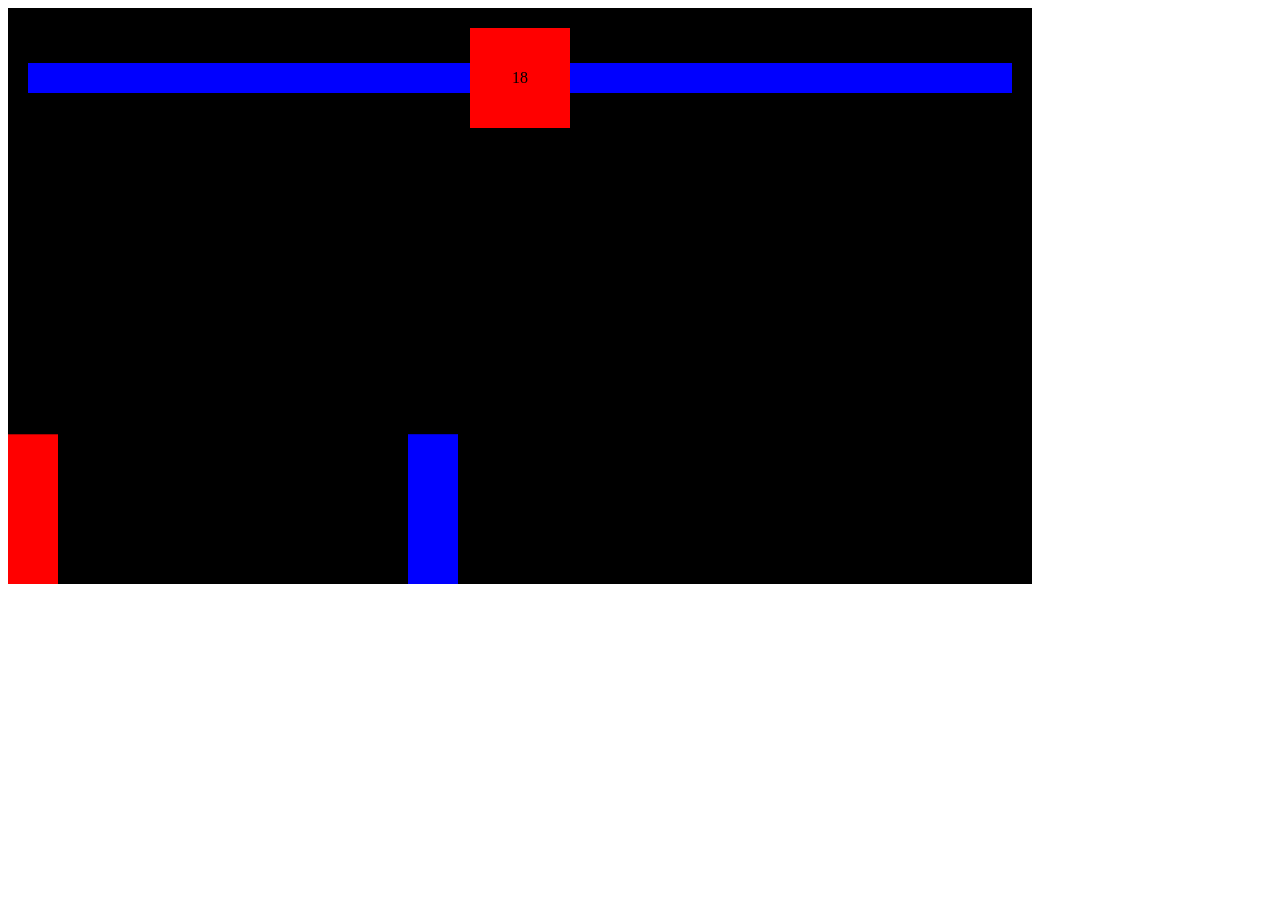
==== index.html @ 082b0247 "JUEGO EN FASE BETA" ====
<head>
    <style>
        * {
            box-sizing: border-box;
        }
    </style>
</head>
<body>
    <!-- red container div -->
    <div style="position: relative; display: inline-block">
        <!-- smaller red container div -->
        <div 
        style="
        position: absolute;
        display: flex;
        width: 100%;
        align-items: center;
        padding: 20px;
      "
      >
            <!-- player health -->
            <div style="position: relative; height: 30px; width: 100%;display: flex;justify-content: flex-end;">
                <div style="background-color: yellow; height: 30px; width: 100%;"></div>
                <div id="playerHealth" style="
                        position: absolute;
                        background: blue;
                        top: 0;
                        right: 0;
                        bottom: 0;
                        width:100% ;
                      "></div>
            </div>
            <!-- timer -->
            <div 
            id="timer"
            style="
          background-color: red;
          width: 100px;
          height: 100px;
          flex-shrink: 0;
          display: flex;
          align-items: center;
          justify-content: center;
        "
        >
            10
            </div>
            <!-- enemy health -->
            <div style="position: relative; height: 30px; width: 100%">
                <div style="background-color: yellow; height: 30px"></div>
                <div
                id="enemyHealth"
                style="
            position: absolute;
            background: blue;
            top: 0;
            right: 0;
            bottom: 0;
            left: 0;
          "
          ></div>
            </div>
        <div></div>
        </div>
        <div id="displayText"
         style="position: absolute;
        color: white;
        align-items: center;justify-content: center;
        top:0;
        right: 0;
        bottom:0;
        left: 0;
        display: none;"
        >EMPATE</div>
        <canvas></canvas>
    </div>
    <script src="juego151.js"></script>
</body>
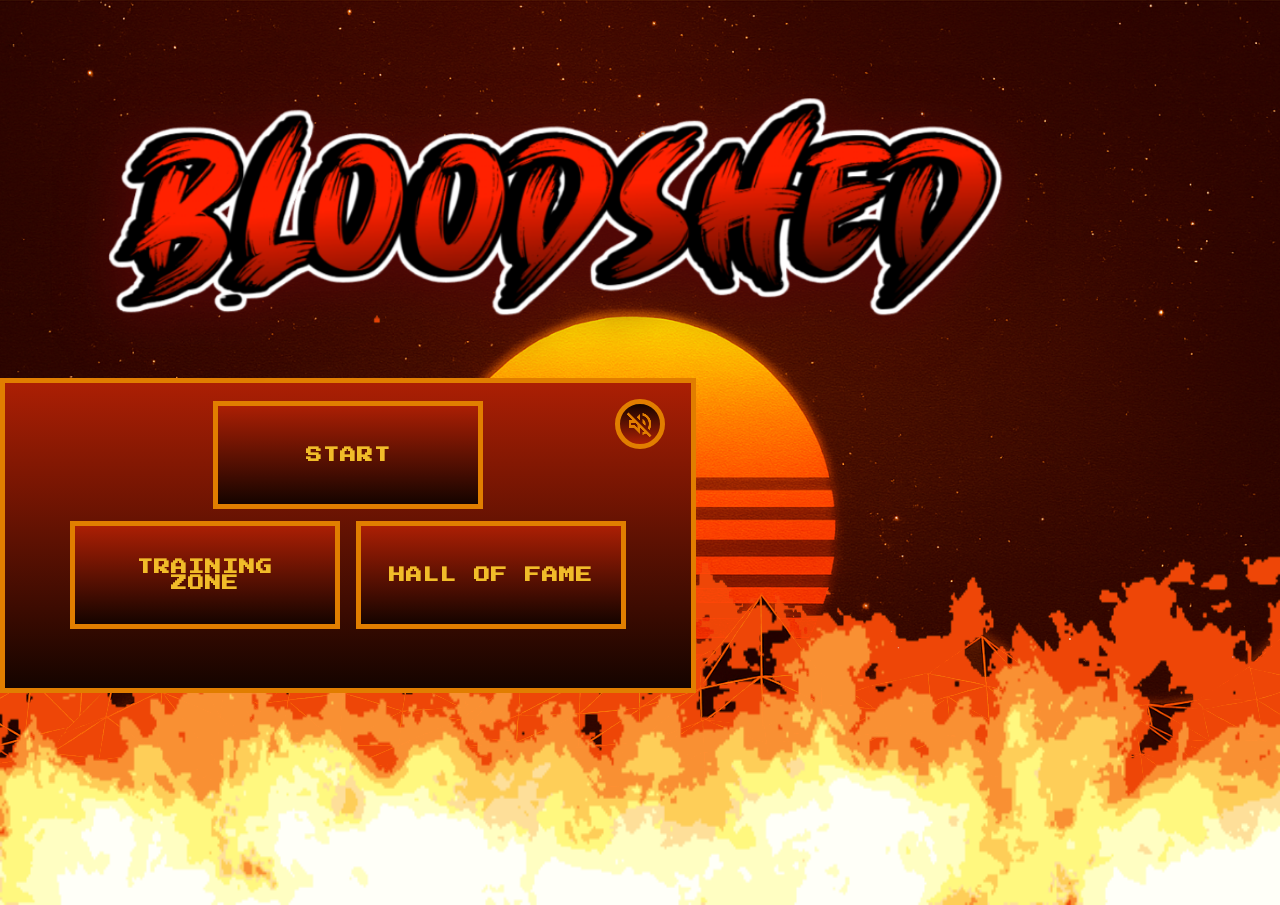
==== commit c8c95ad1: "COMMIT 22/01/25 16:49" ====
--- a/index.html
+++ b/index.html
@@ -1,78 +1,45 @@
+<!DOCTYPE html>
+<html lang="en">
+
 <head>
-    <style>
-        * {
-            box-sizing: border-box;
-        }
-    </style>
+    <meta charset="UTF-8" />
+    <meta name="viewport" content="width=device-width, initial-scale=1.0" />
+    <title>Background Image with GIF</title>
+    <link rel="stylesheet" href="./style.css">
+
 </head>
-<body>
-    <!-- red container div -->
-    <div style="position: relative; display: inline-block">
-        <!-- smaller red container div -->
-        <div 
-        style="
-        position: absolute;
-        display: flex;
-        width: 100%;
-        align-items: center;
-        padding: 20px;
-      "
-      >
-            <!-- player health -->
-            <div style="position: relative; height: 30px; width: 100%;display: flex;justify-content: flex-end;">
-                <div style="background-color: yellow; height: 30px; width: 100%;"></div>
-                <div id="playerHealth" style="
-                        position: absolute;
-                        background: blue;
-                        top: 0;
-                        right: 0;
-                        bottom: 0;
-                        width:100% ;
-                      "></div>
+
+<body class="index">
+    <div class="homePage-container">
+        <img src="./assets/projectImages/bloodshedLogo.png" class="logo" />
+        <img src="./assets/gifs/flames.gif" alt="GIF on top" class="flames" style="mix-blend-mode: lighten;" />
+
+        <div class="menuOptions">
+            <a href="./core.html" class="menuButton">START</a>
+
+            <button class="muteButton">
+                <img src="./assets/projectImages/muteIcon.png" alt="">
+            </button>
+
+            <!-- <button class="unmuteButton muteButtonsHover">
+                <img src="./assets/projectImages/unmuteIcon.png" alt="">
+            </button> -->
+
+            <div class="trainingHallFameButtonDiv">
+                <a href="./trainingZone.html" class="menuButton">TRAINING ZONE</a>
+
+
+                <a href="hallFame.html" class="menuButton">HALL OF FAME</a>
             </div>
-            <!-- timer -->
-            <div 
-            id="timer"
-            style="
-          background-color: red;
-          width: 100px;
-          height: 100px;
-          flex-shrink: 0;
-          display: flex;
-          align-items: center;
-          justify-content: center;
-        "
-        >
-            10
+            <div id="textoMovimiento">
+                <p>Insert coin to start
+                    &nbsp;&nbsp;&nbsp;&nbsp;&nbsp;&nbsp;&nbsp;&nbsp;&nbsp;&nbsp;&nbsp;&nbsp;&nbsp;&nbsp;&nbsp;&nbsp;&nbsp;&nbsp;&nbsp;&nbsp;&nbsp;
+                    Not sure yet? Go to training zone</p>
             </div>
-            <!-- enemy health -->
-            <div style="position: relative; height: 30px; width: 100%">
-                <div style="background-color: yellow; height: 30px"></div>
-                <div
-                id="enemyHealth"
-                style="
-            position: absolute;
-            background: blue;
-            top: 0;
-            right: 0;
-            bottom: 0;
-            left: 0;
-          "
-          ></div>
-            </div>
-        <div></div>
         </div>
-        <div id="displayText"
-         style="position: absolute;
-        color: white;
-        align-items: center;justify-content: center;
-        top:0;
-        right: 0;
-        bottom:0;
-        left: 0;
-        display: none;"
-        >EMPATE</div>
-        <canvas></canvas>
+
+
     </div>
-    <script src="juego151.js"></script>
-</body>+</body>
+
+</html>
--- a/style.css
+++ b/style.css
@@ -0,0 +1,507 @@
+@import url('https://fonts.googleapis.com/css2?family=Press+Start+2P&display=swap');
+
+* {
+    box-sizing: border-box;
+    padding: 0;
+    margin: 0;
+}
+
+:root {
+    --brown: #5E1800;
+    --red: #AB1F04;
+    --yellow: #F1BC29;
+    --darkYellow: #E17E00;
+    --darkBrown: #150400;
+}
+
+/*INDEX.HTML styles ///////////////////////////////////////////////////////////////////////////////////////////////////*/
+body {
+    font-family: "Press Start 2P", monospace;
+}
+
+
+body.index {
+
+    overflow-y: hidden;
+    overflow-x: hidden;
+
+    display: flex;
+    flex-direction: column;
+    margin: 0;
+    padding: 0;
+    background-image: url(./assets/background/menuBackground.png);
+    /* Replace with your background image */
+    background-size: cover;
+    background-position: center;
+    background-repeat: no-repeat;
+    height: 100dvh;
+    width: 100dvw;
+
+    justify-content: center;
+    align-items: center;
+}
+
+.homePage-container {
+    position: relative;
+    width: 100dvw;
+    height: 100dvh;
+
+}
+
+.homePage-container .logo {
+    display: flex;
+    flex-direction: row;
+    justify-self: center;
+    align-self: center;
+
+    max-width: 100%;
+    height: clamp(25dvh, 48dvh, 50dvh);
+    margin-top: 0;
+    z-index: 10;
+    position: relative;
+}
+
+
+.homePage-container .flames {
+    display: flex;
+    position: absolute;
+    flex-direction: column;
+    width: 100dvw;
+    height: 100dvh;
+    bottom: -5px;
+    mix-blend-mode: lighten;
+}
+
+.menuOptions {
+    position: absolute;
+    display: flex;
+    justify-self: center;
+    padding: 2dvh;
+
+    flex-direction: column;
+    justify-content: center;
+    align-items: center;
+    gap: clamp(6px, 12px, 16px);
+
+    border: 5px solid var(--darkYellow);
+    background-image: linear-gradient(var(--red), var(--darkBrown));
+    margin-top: -6dvh;
+    font-family: "Press Start 2P", monospace;
+}
+
+.muteButton,
+.unmuteButton {
+    display: flex;
+    position: absolute;
+    right: clamp(0.5rem, 1.6rem, 2rem);
+    top: clamp(0.5rem, 1rem, 2rem);
+
+    width: clamp(35px, 50px, 60px);
+    height: clamp(35px, 50px, 60px);
+
+    justify-content: center;
+    align-items: center;
+    padding: clamp(6px, 10px, 14px);
+    border-radius: 50%;
+    font-weight: bolder;
+    color: var(--yellow);
+    border: 5px solid var(--darkYellow);
+    cursor: pointer;
+}
+
+.muteButton {
+    background: linear-gradient(var(--darkBrown), var(--red));
+}
+
+.unmuteButton {
+    background: linear-gradient(var(--red), var(--darkBrown));
+}
+
+.muteButton:hover,
+.unmuteButton:hover {
+    transform: scale(1.05);
+    background-color: var(--red);
+    color: var(--yellow);
+}
+
+.trainingHallFameButtonDiv {
+    display: flex;
+    gap: 1rem;
+}
+
+
+.menuOptions .menuButton {
+    display: flex;
+    justify-content: center;
+    align-items: center;
+    text-align: center;
+    letter-spacing: 1px;
+
+    height: clamp(10dvh, 12dvh, 12dvh);
+    width: clamp(20dvh, 30dvh, 35dvh);
+
+    padding: min(2rem, 5%);
+    font-weight: bolder;
+    color: var(--yellow);
+    background: linear-gradient(var(--red), var(--darkBrown));
+    border: 5px solid var(--darkYellow);
+    font-family: "Press Start 2P", monospace;
+    cursor: pointer;
+    text-decoration: none;
+
+}
+
+
+.menuOptions .menuButton:hover {
+    transform: scale(1.05);
+    border: 5px solid var(--yellow);
+    background-color: linear-gradient(var(--darkYellow), var(--red));
+    background-color: var(--red);
+    color: var(--yellow);
+}
+
+
+
+#textoMovimiento {
+    width: clamp(250px, 65dvw, 650px);
+    overflow: hidden;
+    white-space: nowrap;
+    position: relative;
+
+    margin-top: 10px;
+    font-size: clamp(10px, 1.2rem, 1.6rem);
+    font-weight: bolder;
+}
+
+#textoMovimiento p {
+    display: inline-block;
+    padding-left: 100%;
+    animation: scrollText 12s linear infinite;
+    text-shadow: 2px 2px var(--darkBrown);
+    color: var(--yellow);
+}
+
+
+@keyframes scrollText {
+    0% {
+        transform: translateX(0);
+    }
+
+    100% {
+        transform: translateX(-100%);
+    }
+}
+
+
+@media (max-width: 480px) {
+    .menuOptions {
+        width: 95dvw;
+    }
+
+    .trainingHallFameButtonDiv {
+        flex-direction: column;
+        gap: 0.5rem;
+    }
+
+    .homePage-container .logo {
+        width: 100dvw;
+        height: 50dvh;
+    }
+
+
+    .muteButton,
+    .unmuteButton {
+        right: 3px;
+        top: 3px;
+        scale: 0.8rem;
+    }
+
+}
+
+/*TRAININGZONE.HTML styles ///////////////////////////////////////////////////////////////////////////////////////////////////*/
+
+ body.trainingZone {
+     position: relative;
+     overflow-y: hidden;
+     overflow-x: hidden;
+ 
+     display: flex;
+     flex-direction: column;
+     margin: 0;
+     padding: 0;
+     height: 100dvh;
+     width: 100dvw;
+ 
+     justify-content: center;
+     align-items: center;
+ }
+ 
+ .trainingZoneBackground
+ {
+     height: 100dvh;
+     width: 100dvw;
+ }
+ 
+ .trainingCharacterSpace,
+ .playerCharacterSpace {
+     position: absolute;
+ 
+     height: clamp(40dvh, 60dvh, 70dvh);
+     display: flex;
+     align-items: center;
+ }
+ 
+ 
+ .trainingCharacterSpace {
+     right: clamp(5dvw, 10dvw, 15dvw);
+     bottom: clamp(3dvh, 5dvh, 8dvh);
+     width: clamp(20dvw, 25dvw, 35dvw);
+     justify-content: flex-end;
+ }
+ 
+ .playerCharacterSpace {
+     left: clamp(5dvw, 10dvw, 15dvw);
+     bottom: clamp(3dvh, 5dvh, 8dvh);
+     width: clamp(35dvw, 45dvw, 55dvw);
+     justify-content: flex-start;
+ }
+ 
+ .roshiSprite {
+     position: absolute;
+     bottom: 0;
+     height: clamp(25dvh, 40dvh, 50dvh);
+ }
+ 
+ .dungeonFighterSprite {
+     position: absolute;
+     bottom: 0;
+     height: clamp(35dvh, 55dvh, 60dvh);
+ }
+ 
+ .dungeonFighterSprite:nth-child(2) {
+     left: clamp(-18dvw, -10dvw, -20dvw);
+ }
+ 
+ .speechBubble {
+     position: absolute;
+     height: clamp(15dvh, 20dvh, 25dvh);
+ 
+     bottom: clamp(20dvh, 30dvh, 35dvh);
+     left: clamp(5%, 10%, 15%);
+     transform: translateX(-20%);
+ }
+ 
+ 
+ @media (max-width: 768px) {
+ 
+     .trainingCharacterSpace,
+     .playerCharacterSpace {
+         height: clamp(30dvh, 45dvh, 50dvh);
+     }
+ 
+     .trainingCharacterSpace {
+         width: 40dvw;
+         right: 5dvw;
+     }
+ 
+     .playerCharacterSpace {
+         width: 45dvw;
+         left: 5dvw;
+     }
+ 
+     .speechBubble {
+         bottom: 22dvh;
+         left: 10%;
+         height: 16dvh;
+         transform: translateX(-15%);
+     }
+ 
+     .roshiSprite {
+         height: 30dvh;
+     }
+ 
+     .dungeonFighterSprite {
+         height: 40dvh;
+     }
+ }
+ 
+ @media (max-width: 480px) {
+
+    .trainingZoneBackground {
+        /* height: 100dvh;
+        width: 100dvw; */
+        object-fit: cover;
+    }
+
+    .trainingCharacterSpace,
+    .playerCharacterSpace {
+        height: 25dvh;
+    }
+
+    .trainingCharacterSpace {
+        width: 35dvw;
+        right: -10dvw;  
+    }
+
+    .playerCharacterSpace {
+        width: 40dvw;
+        left: -14dvw;
+        bottom: -2dvw;    
+    }
+
+    .speechBubble {
+        bottom: 18dvh;
+        left: -90%;    
+        height: 14dvh;
+        transform: translateX(-10%);
+    }
+
+    .roshiSprite {
+        height: 25dvh;
+    }
+
+    .dungeonFighterSprite {
+        height: 35dvh;
+    }
+}
+ 
+
+/*HALLFAME.HTML styles ///////////////////////////////////////////////////////////////////////////////////////////////////*/
+/*YA eS RESPONSIVE, NO AÑADIR @MEDIAS*/
+body.hallFame {
+    overflow: hidden;
+
+    display: flex;
+    flex-direction: column;
+    margin: 0;
+    padding: 0;
+    height: 100svh;
+    width: 100svw;
+
+    justify-content: center;
+    align-items: center;
+}
+
+.hallFameBackground {
+    height: 100%;
+    width: 100%;
+}
+
+
+
+/*GAME.HTML styles*/
+body.gameGround {
+    overflow-y: hidden;
+    overflow-x: hidden;
+
+    display: flex;
+    flex-direction: column;
+    margin: 0;
+    padding: 0;
+    height: 100dvh;
+    width: 100dvw;
+
+    justify-content: center;
+    align-items: center;
+}
+
+.gameBackground {
+    height: 100%;
+    width: 100%;
+}
+
+.gameRecord {
+    position: absolute;
+    top: 2dvh;
+    left: 50%;
+    transform: translateX(-50%);
+    display: flex;
+    justify-content: center;
+    align-items: center;
+    z-index: 100;
+    width: 95vw;
+    gap: px;
+    height: clamp(10px, 1   5dvh, 40dvh);
+}
+
+.gameGround .playerCharacterSpace   
+{
+    display: flex;
+    flex-direction: column;
+    position: relative;
+    z-index: 10;
+    width: 100dvw;
+
+    height: auto;
+
+}
+
+.gameGround .playerCharacterSpace .dungeonFighterSprite:first-child
+{
+    margin-left: -40vw;
+    filter: drop-shadow(0px 0 25px var(--yellow));
+
+}
+
+.gameGround .playerCharacterSpace .dungeonFighterSprite:nth-child(2)
+{
+    transform: scaleX(-1);
+    margin-left: 40vw;
+
+    filter: drop-shadow(0px 0 25px white);
+}
+
+
+.lifeContainer {
+    width: clamp(400px, 42vw, 45dvw);
+    height: clamp(30px, 28dvh, 6dvh);
+    position: relative;
+    background: #333;
+    border: 3px solid black;
+    border-radius: 8px;
+
+    overflow: hidden;
+}
+
+.lifeBar {
+    height: 100%;
+    width: 100%;
+    transition: width 0.25s linear;
+    position: absolute;
+    top: 0;
+}
+
+.leftLife .lifeBar {
+
+    background: linear-gradient(var(--red), var(--yellow));
+
+    clip-path: polygon(
+        0 0,   
+        15% 100%, 
+        100% 100%, 
+        100% 0     
+    );
+}
+
+.rightLife .lifeBar {
+
+    background: linear-gradient(blue, lightblue);
+
+    clip-path: polygon(
+        0 0,      
+        100% 0,   
+        85% 100%, 
+        0 100%  
+    );
+}
+
+.timer {
+    font-family: "Press Start 2P", monospace;
+    font-size: clamp(14px, 2vw, 24px);
+    color: white;
+    padding: 1rem 1.5rem;
+    background-color: black;
+    border: 2px solid white;
+    border-radius: 10px;
+    text-align: center;
+}
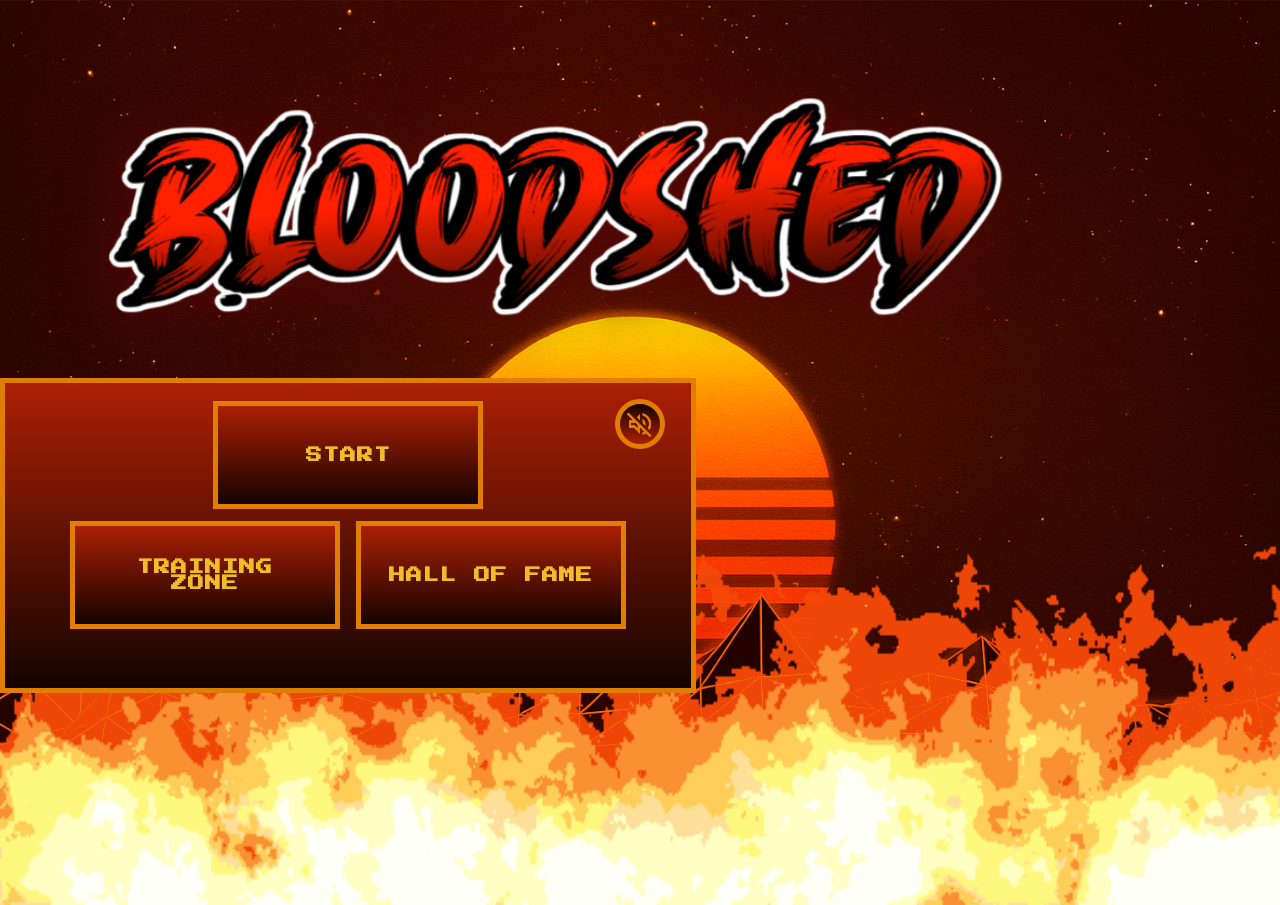
==== commit 7166804c: "musica añadida" ====
--- a/index.html
+++ b/index.html
@@ -6,7 +6,6 @@
     <meta name="viewport" content="width=device-width, initial-scale=1.0" />
     <title>Background Image with GIF</title>
     <link rel="stylesheet" href="./style.css">
-
 </head>
 
 <body class="index">
@@ -17,29 +16,32 @@
         <div class="menuOptions">
             <a href="./core.html" class="menuButton">START</a>
 
-            <button class="muteButton">
-                <img src="./assets/projectImages/muteIcon.png" alt="">
+            <!-- BOTÓN MUTE -->
+            <button class="muteButton" id="muteBtn">
+                <img id="muteIcon" src="./assets/kumite-music.mp3" alt="">
             </button>
 
-            <!-- <button class="unmuteButton muteButtonsHover">
-                <img src="./assets/projectImages/unmuteIcon.png" alt="">
-            </button> -->
+            <!-- MÚSICA -->
+            <audio id="music" src="./assets/kumite-music.mp3" loop></audio>
 
             <div class="trainingHallFameButtonDiv">
                 <a href="./trainingZone.html" class="menuButton">TRAINING ZONE</a>
-
-
                 <a href="hallFame.html" class="menuButton">HALL OF FAME</a>
             </div>
+
             <div id="textoMovimiento">
-                <p>Insert coin to start
+                <p>
+                    Insert coin to start
                     &nbsp;&nbsp;&nbsp;&nbsp;&nbsp;&nbsp;&nbsp;&nbsp;&nbsp;&nbsp;&nbsp;&nbsp;&nbsp;&nbsp;&nbsp;&nbsp;&nbsp;&nbsp;&nbsp;&nbsp;&nbsp;
-                    Not sure yet? Go to training zone</p>
+                    Not sure yet? Go to training zone
+                </p>
             </div>
+
         </div>
+    </div>
 
-
-    </div>
+    <!-- SCRIPT -->
+    <script src="MenuMusic.js"></script>
 </body>
 
 </html>
